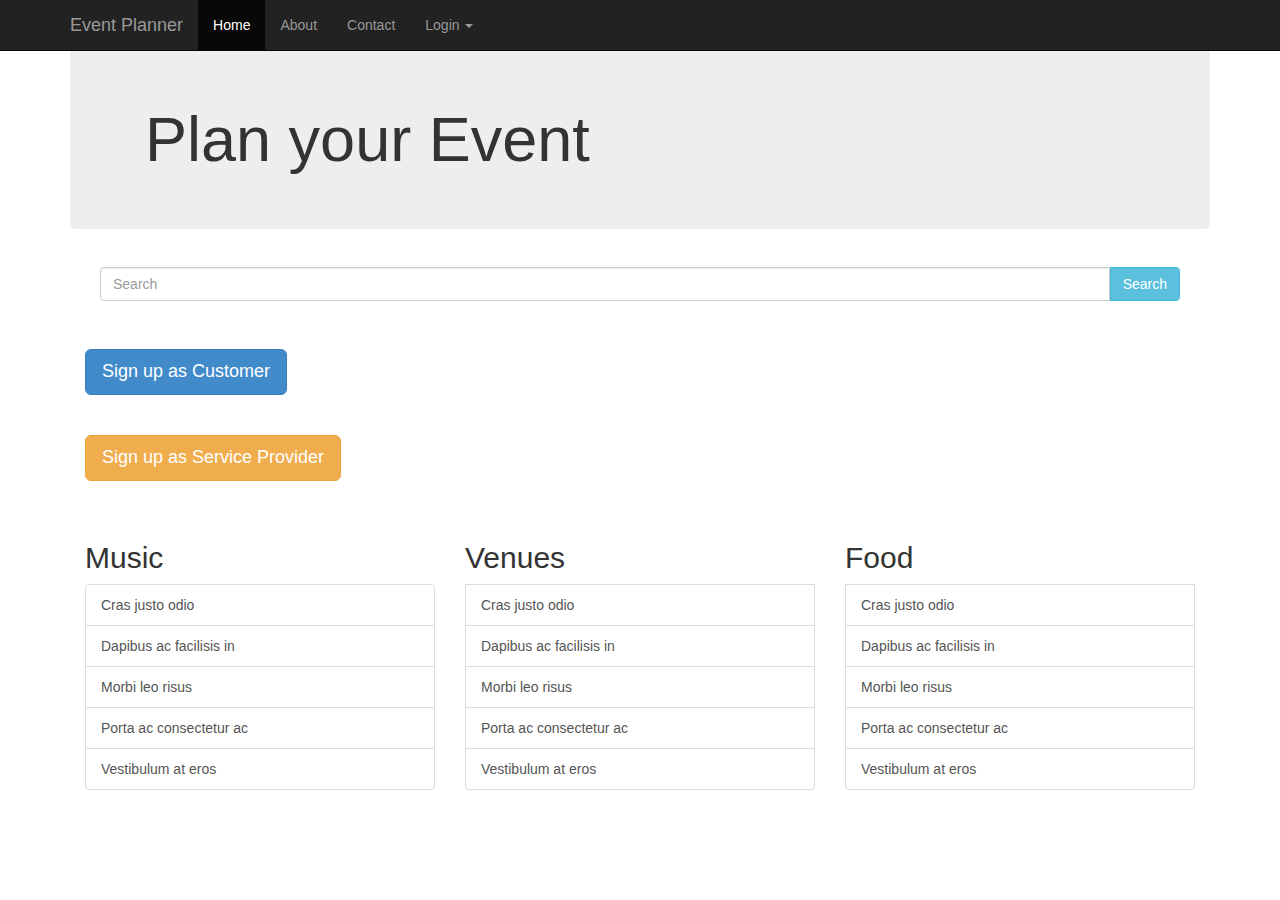
==== index.html @ 82b05a5d "Initial UI commit" ====
<!DOCTYPE html>
<html lang="en">
<head>
  <meta charset="utf-8">
  <meta name="viewport" content="width=device-width, initial-scale=1.0">
  <meta name="description" content="">
  <meta name="author" content="">
  <link rel="shortcut icon" href="../../assets/ico/favicon.png">

  <title>Plan my Event</title>

  <!-- Bootstrap core CSS -->
  <link href="css/bootstrap.css" rel="stylesheet">

  <!-- Custom styles for this template -->
  <link href="starter-template.css" rel="stylesheet">

  <!-- HTML5 shim and Respond.js IE8 support of HTML5 elements and media queries -->
      <!--[if lt IE 9]>
        <script src="../../assets/js/html5shiv.js"></script>
        <script src="../../assets/js/respond.min.js"></script>
        <![endif]-->

    </head>

    <body>

      <div class="navbar navbar-inverse navbar-fixed-top">
        <div class="container">
          <div class="navbar-header">
            <button type="button" class="navbar-toggle" data-toggle="collapse" data-target=".navbar-collapse">
              <span class="icon-bar"></span>
              <span class="icon-bar"></span>
              <span class="icon-bar"></span>
          </button>
          <a class="navbar-brand" href="#">Event Planner</a>
      </div>
      <div class="collapse navbar-collapse">
        <ul class="nav navbar-nav">
          <li class="active"><a href="#">Home</a></li>
          <li><a href="#about">About</a></li>
          <li><a href="#contact">Contact</a></li>
          <li class="dropdown" id="menu1" class="nav pull-right">
           <a class="dropdown-toggle" data-toggle="dropdown" href="#menu1">
             Login
             <b class="caret"></b>
         </a>
         <div class="dropdown-menu">
             <form style="margin: 0px" accept-charset="UTF-8" action="/sessions" method="post"><div style="margin:0;padding:0;display:inline"><input name="utf8" type="hidden" value="&#x2713;" />
                <input name="authenticity_token" type="hidden" value=${user} /></div>
                <fieldset class='textbox' style="padding:10px">
                 <input style="margin-top: 8px" type="text" placeholder="Username" />
                 <input style="margin-top: 8px" type="password" placeholder="Passsword" />
                 <input class="btn-primary" name="commit" type="submit" value="Log In" />
             </fieldset>
         </form>
     </div>
 </li>
</ul>
</div><!--/.nav-collapse -->
</div>
</div>

<div class="container">


  <br>
  <br>
  <div class="jumbotron">
      <div class="container">
        <h1>Plan your Event</h1>


    </div>

</div>
<div class="container">
    <form class="navbar-form pull-right">
        <div class="input-group">
            <input type="search" class="form-control" placeholder="Search"/>
            <span class="input-group-btn">
                <button type="submit" class="btn btn-info">Search</button>
            </span> 
        </div>
    </form>   
</div>  

<div class="container">
    <div>
    <form class = "form-inline" role = "form" action = "customer.html">

        <div>

            <br>
            <br>
            <input type = "submit" class = "btn btn-primary btn-lg" value = "Sign up as Customer">


        </div>

    </form>  

</div>
    <form class = "form-inline" role = "form" action = "service-provider.html">

        <div>

            <br>
            <br>
            <input type = "submit" class = "btn btn-warning btn-lg" value = "Sign up as Service Provider">


        </div>
        <br>
        <br>
        <div class="row">
            <div class="col-lg-4">
              <h2>Music</h2>
              <div class="list-group">
                  <a href="#" class="list-group-item">Cras justo odio</a>
                  <a href="#" class="list-group-item">Dapibus ac facilisis in</a>
                  <a href="#" class="list-group-item">Morbi leo risus</a>
                  <a href="#" class="list-group-item">Porta ac consectetur ac</a>
                  <a href="#" class="list-group-item">Vestibulum at eros</a>
              </div>

          </div>
          <div class="col-lg-4">
              <h2>Venues</h2>
              <a href="#" class="list-group-item">Cras justo odio</a>
              <a href="#" class="list-group-item">Dapibus ac facilisis in</a>
              <a href="#" class="list-group-item">Morbi leo risus</a>
              <a href="#" class="list-group-item">Porta ac consectetur ac</a>
              <a href="#" class="list-group-item">Vestibulum at eros</a>
          </div>
          <div class="col-lg-4">
              <h2>Food</h2>
              <a href="#" class="list-group-item">Cras justo odio</a>
              <a href="#" class="list-group-item">Dapibus ac facilisis in</a>
              <a href="#" class="list-group-item">Morbi leo risus</a>
              <a href="#" class="list-group-item">Porta ac consectetur ac</a>
              <a href="#" class="list-group-item">Vestibulum at eros</a>
          </div>
      </div>









  </div><!-- /.container -->


      <!-- Bootstrap core JavaScript
      ================================================== -->
      <!-- Placed at the end of the document so the pages load faster -->
      <script src="js/jquery-2.0.3.js"></script>
      <script src="js/bootstrap.min.js"></script>
  </body>
  </html>
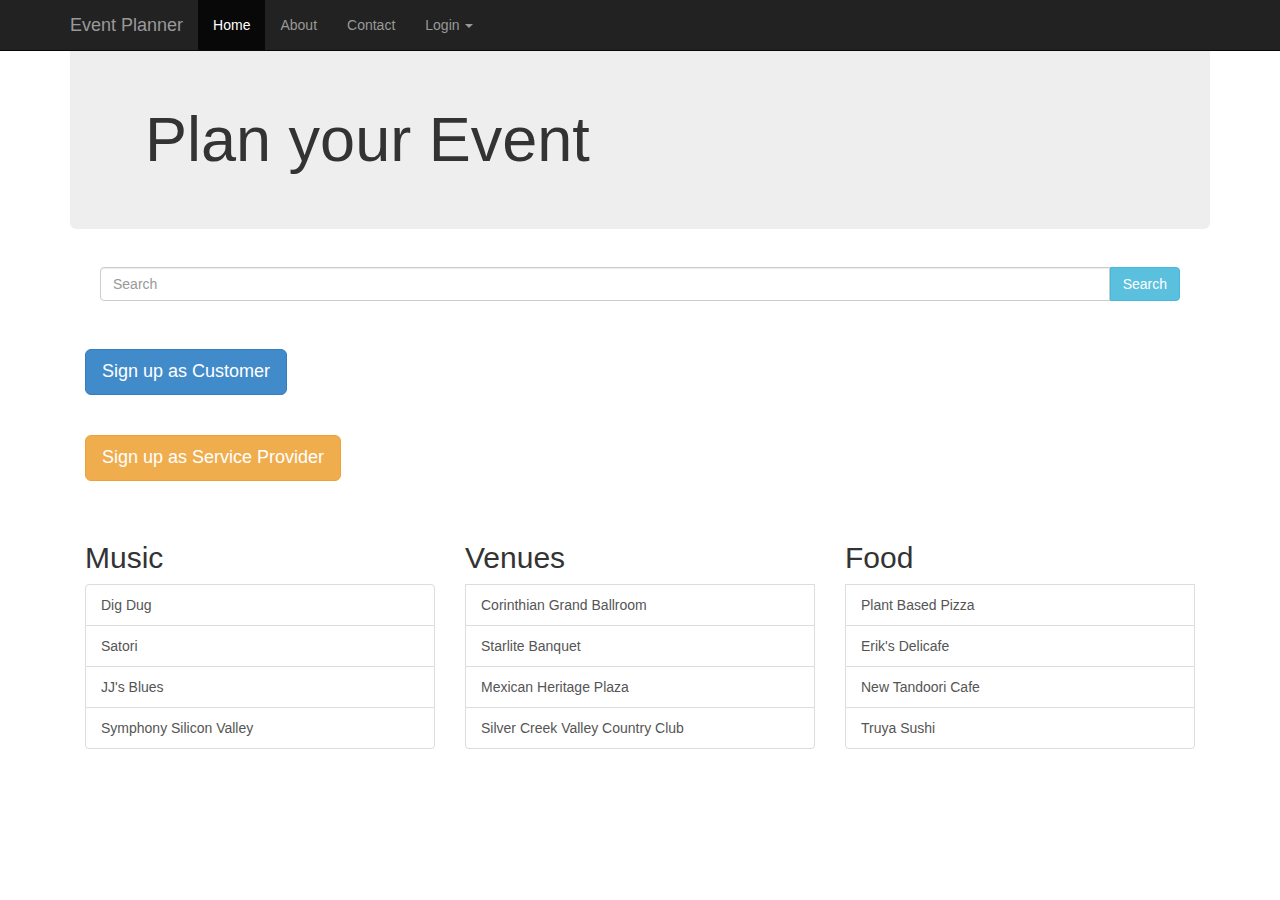
==== commit b5ae1b61: "added dummy values" ====
--- a/index.html
+++ b/index.html
@@ -22,127 +22,124 @@
         <script src="../../assets/js/respond.min.js"></script>
         <![endif]-->
 
-    </head>
+      </head>
 
-    <body>
+      <body>
 
-      <div class="navbar navbar-inverse navbar-fixed-top">
-        <div class="container">
-          <div class="navbar-header">
-            <button type="button" class="navbar-toggle" data-toggle="collapse" data-target=".navbar-collapse">
-              <span class="icon-bar"></span>
-              <span class="icon-bar"></span>
-              <span class="icon-bar"></span>
-          </button>
-          <a class="navbar-brand" href="#">Event Planner</a>
-      </div>
-      <div class="collapse navbar-collapse">
-        <ul class="nav navbar-nav">
-          <li class="active"><a href="#">Home</a></li>
-          <li><a href="#about">About</a></li>
-          <li><a href="#contact">Contact</a></li>
-          <li class="dropdown" id="menu1" class="nav pull-right">
-           <a class="dropdown-toggle" data-toggle="dropdown" href="#menu1">
-             Login
-             <b class="caret"></b>
-         </a>
-         <div class="dropdown-menu">
-             <form style="margin: 0px" accept-charset="UTF-8" action="/sessions" method="post"><div style="margin:0;padding:0;display:inline"><input name="utf8" type="hidden" value="&#x2713;" />
-                <input name="authenticity_token" type="hidden" value=${user} /></div>
-                <fieldset class='textbox' style="padding:10px">
-                 <input style="margin-top: 8px" type="text" placeholder="Username" />
-                 <input style="margin-top: 8px" type="password" placeholder="Passsword" />
-                 <input class="btn-primary" name="commit" type="submit" value="Log In" />
-             </fieldset>
-         </form>
+        <div class="navbar navbar-inverse navbar-fixed-top">
+          <div class="container">
+            <div class="navbar-header">
+              <button type="button" class="navbar-toggle" data-toggle="collapse" data-target=".navbar-collapse">
+                <span class="icon-bar"></span>
+                <span class="icon-bar"></span>
+                <span class="icon-bar"></span>
+              </button>
+              <a class="navbar-brand" href="#">Event Planner</a>
+            </div>
+            <div class="collapse navbar-collapse">
+              <ul class="nav navbar-nav">
+                <li class="active"><a href="#">Home</a></li>
+                <li><a href="#about">About</a></li>
+                <li><a href="#contact">Contact</a></li>
+                <li class="dropdown" id="menu1" class="nav pull-right">
+                 <a class="dropdown-toggle" data-toggle="dropdown" href="#menu1">
+                   Login
+                   <b class="caret"></b>
+                 </a>
+                 <div class="dropdown-menu">
+                   <form style="margin: 0px" accept-charset="UTF-8" action="/sessions" method="post"><div style="margin:0;padding:0;display:inline"><input name="utf8" type="hidden" value="&#x2713;" />
+                    <input name="authenticity_token" type="hidden" value=${user} /></div>
+                    <fieldset class='textbox' style="padding:10px">
+                     <input style="margin-top: 8px" type="text" placeholder="Username" />
+                     <input style="margin-top: 8px" type="password" placeholder="Passsword" />
+                     <input class="btn-primary" name="commit" type="submit" value="Log In" />
+                   </fieldset>
+                 </form>
+               </div>
+             </li>
+           </ul>
+         </div><!--/.nav-collapse -->
+       </div>
      </div>
- </li>
-</ul>
-</div><!--/.nav-collapse -->
-</div>
-</div>
 
-<div class="container">
+     <div class="container">
 
 
-  <br>
-  <br>
-  <div class="jumbotron">
-      <div class="container">
-        <h1>Plan your Event</h1>
-
-
-    </div>
-
-</div>
-<div class="container">
-    <form class="navbar-form pull-right">
-        <div class="input-group">
-            <input type="search" class="form-control" placeholder="Search"/>
-            <span class="input-group-btn">
-                <button type="submit" class="btn btn-info">Search</button>
-            </span> 
-        </div>
-    </form>   
-</div>  
-
-<div class="container">
-    <div>
-    <form class = "form-inline" role = "form" action = "customer.html">
-
-        <div>
-
-            <br>
-            <br>
-            <input type = "submit" class = "btn btn-primary btn-lg" value = "Sign up as Customer">
+      <br>
+      <br>
+      <div class="jumbotron">
+        <div class="container">
+          <h1>Plan your Event</h1>
 
 
         </div>
 
-    </form>  
+      </div>
+      <div class="container">
+        <form class="navbar-form pull-right">
+          <div class="input-group">
+            <input type="search" class="form-control" placeholder="Search"/>
+            <span class="input-group-btn">
+              <button type="submit" class="btn btn-info">Search</button>
+            </span> 
+          </div>
+        </form>   
+      </div>  
 
-</div>
-    <form class = "form-inline" role = "form" action = "service-provider.html">
+      <div class="container">
+        <div>
+          <form class = "form-inline" role = "form" action = "customer.html">
 
-        <div>
+            <div>
+
+              <br>
+              <br>
+              <input type = "submit" class = "btn btn-primary btn-lg" value = "Sign up as Customer">
+
+
+            </div>
+
+          </form>  
+
+        </div>
+        <form class = "form-inline" role = "form" action = "service-provider.html">
+
+          <div>
 
             <br>
             <br>
             <input type = "submit" class = "btn btn-warning btn-lg" value = "Sign up as Service Provider">
 
 
-        </div>
-        <br>
-        <br>
-        <div class="row">
+          </div>
+          <br>
+          <br>
+          <div class="row">
             <div class="col-lg-4">
               <h2>Music</h2>
               <div class="list-group">
-                  <a href="#" class="list-group-item">Cras justo odio</a>
-                  <a href="#" class="list-group-item">Dapibus ac facilisis in</a>
-                  <a href="#" class="list-group-item">Morbi leo risus</a>
-                  <a href="#" class="list-group-item">Porta ac consectetur ac</a>
-                  <a href="#" class="list-group-item">Vestibulum at eros</a>
+                <a href="#" class="list-group-item">Dig Dug</a>
+                <a href="#" class="list-group-item">Satori</a>
+                <a href="#" class="list-group-item">JJ's Blues</a>
+                <a href="#" class="list-group-item">Symphony Silicon Valley</a>
               </div>
 
+            </div>
+            <div class="col-lg-4">
+              <h2>Venues</h2>
+              <a href="#" class="list-group-item">Corinthian Grand Ballroom</a>
+              <a href="#" class="list-group-item">Starlite Banquet</a>
+              <a href="#" class="list-group-item">Mexican Heritage Plaza</a>
+              <a href="#" class="list-group-item">Silver Creek Valley Country Club</a>
+            </div>
+            <div class="col-lg-4">
+              <h2>Food</h2>
+              <a href="#" class="list-group-item">Plant Based Pizza</a>
+              <a href="#" class="list-group-item">Erik's Delicafe</a>
+              <a href="#" class="list-group-item">New Tandoori Cafe</a>
+              <a href="#" class="list-group-item">Truya Sushi</a>
+            </div>
           </div>
-          <div class="col-lg-4">
-              <h2>Venues</h2>
-              <a href="#" class="list-group-item">Cras justo odio</a>
-              <a href="#" class="list-group-item">Dapibus ac facilisis in</a>
-              <a href="#" class="list-group-item">Morbi leo risus</a>
-              <a href="#" class="list-group-item">Porta ac consectetur ac</a>
-              <a href="#" class="list-group-item">Vestibulum at eros</a>
-          </div>
-          <div class="col-lg-4">
-              <h2>Food</h2>
-              <a href="#" class="list-group-item">Cras justo odio</a>
-              <a href="#" class="list-group-item">Dapibus ac facilisis in</a>
-              <a href="#" class="list-group-item">Morbi leo risus</a>
-              <a href="#" class="list-group-item">Porta ac consectetur ac</a>
-              <a href="#" class="list-group-item">Vestibulum at eros</a>
-          </div>
-      </div>
 
 
 
@@ -152,7 +149,7 @@
 
 
 
-  </div><!-- /.container -->
+        </div><!-- /.container -->
 
 
       <!-- Bootstrap core JavaScript
@@ -160,5 +157,5 @@
       <!-- Placed at the end of the document so the pages load faster -->
       <script src="js/jquery-2.0.3.js"></script>
       <script src="js/bootstrap.min.js"></script>
-  </body>
-  </html>
+    </body>
+    </html>
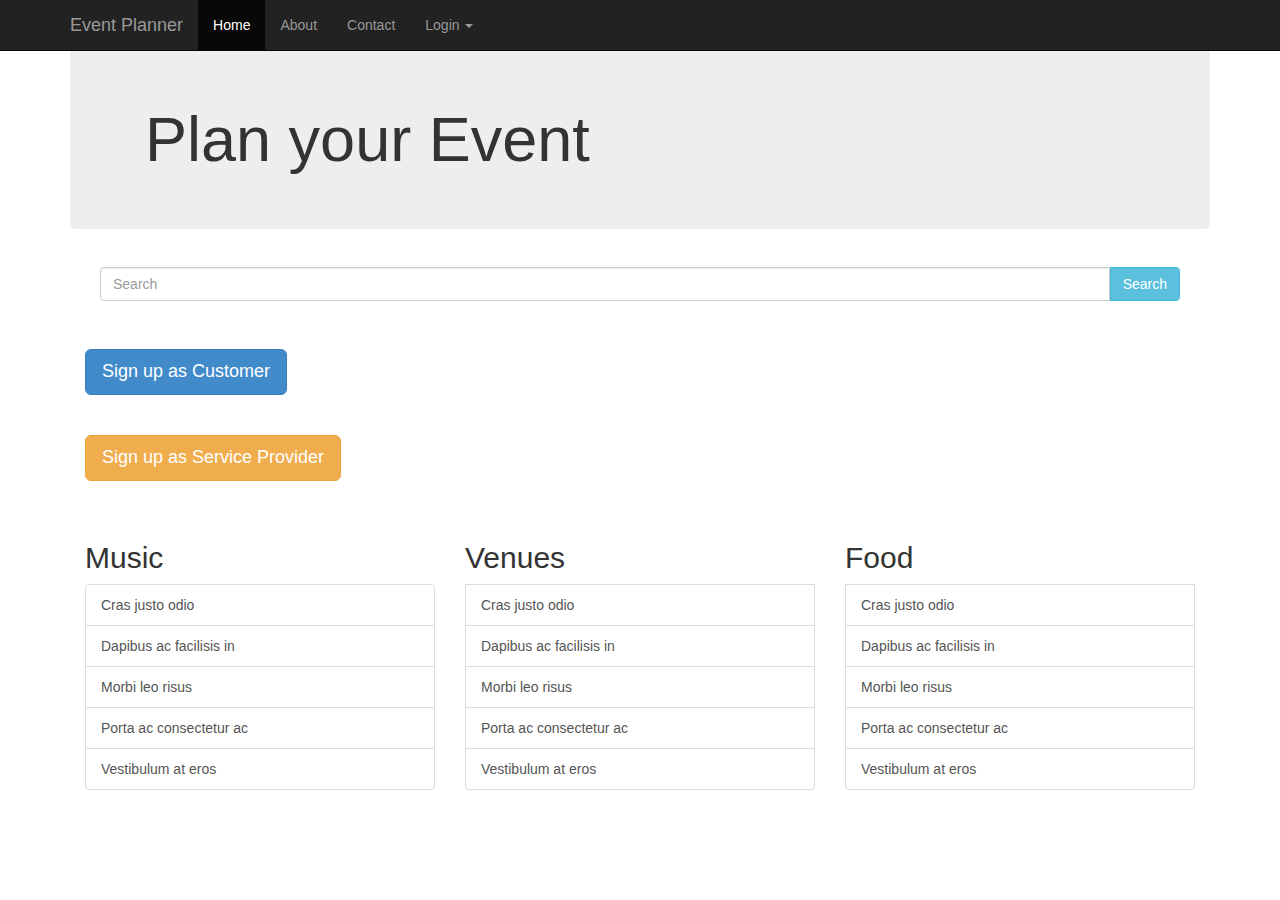
==== commit ef3a2cd6: "added root resource" ====
--- a/index.html
+++ b/index.html
@@ -22,124 +22,127 @@
         <script src="../../assets/js/respond.min.js"></script>
         <![endif]-->
 
-      </head>
+    </head>
 
-      <body>
+    <body>
 
-        <div class="navbar navbar-inverse navbar-fixed-top">
-          <div class="container">
-            <div class="navbar-header">
-              <button type="button" class="navbar-toggle" data-toggle="collapse" data-target=".navbar-collapse">
-                <span class="icon-bar"></span>
-                <span class="icon-bar"></span>
-                <span class="icon-bar"></span>
-              </button>
-              <a class="navbar-brand" href="#">Event Planner</a>
-            </div>
-            <div class="collapse navbar-collapse">
-              <ul class="nav navbar-nav">
-                <li class="active"><a href="#">Home</a></li>
-                <li><a href="#about">About</a></li>
-                <li><a href="#contact">Contact</a></li>
-                <li class="dropdown" id="menu1" class="nav pull-right">
-                 <a class="dropdown-toggle" data-toggle="dropdown" href="#menu1">
-                   Login
-                   <b class="caret"></b>
-                 </a>
-                 <div class="dropdown-menu">
-                   <form style="margin: 0px" accept-charset="UTF-8" action="/sessions" method="post"><div style="margin:0;padding:0;display:inline"><input name="utf8" type="hidden" value="&#x2713;" />
-                    <input name="authenticity_token" type="hidden" value=${user} /></div>
-                    <fieldset class='textbox' style="padding:10px">
-                     <input style="margin-top: 8px" type="text" placeholder="Username" />
-                     <input style="margin-top: 8px" type="password" placeholder="Passsword" />
-                     <input class="btn-primary" name="commit" type="submit" value="Log In" />
-                   </fieldset>
-                 </form>
-               </div>
-             </li>
-           </ul>
-         </div><!--/.nav-collapse -->
-       </div>
+      <div class="navbar navbar-inverse navbar-fixed-top">
+        <div class="container">
+          <div class="navbar-header">
+            <button type="button" class="navbar-toggle" data-toggle="collapse" data-target=".navbar-collapse">
+              <span class="icon-bar"></span>
+              <span class="icon-bar"></span>
+              <span class="icon-bar"></span>
+          </button>
+          <a class="navbar-brand" href="#">Event Planner</a>
+      </div>
+      <div class="collapse navbar-collapse">
+        <ul class="nav navbar-nav">
+          <li class="active"><a href="#">Home</a></li>
+          <li><a href="#about">About</a></li>
+          <li><a href="#contact">Contact</a></li>
+          <li class="dropdown" id="menu1" class="nav pull-right">
+           <a class="dropdown-toggle" data-toggle="dropdown" href="#menu1">
+             Login
+             <b class="caret"></b>
+         </a>
+         <div class="dropdown-menu">
+             <form style="margin: 0px" accept-charset="UTF-8" action="/sessions" method="post"><div style="margin:0;padding:0;display:inline"><input name="utf8" type="hidden" value="&#x2713;" />
+                <input name="authenticity_token" type="hidden" value=${user} /></div>
+                <fieldset class='textbox' style="padding:10px">
+                 <input style="margin-top: 8px" type="text" placeholder="Username" />
+                 <input style="margin-top: 8px" type="password" placeholder="Passsword" />
+                 <input class="btn-primary" name="commit" type="submit" value="Log In" />
+             </fieldset>
+         </form>
      </div>
+ </li>
+</ul>
+</div><!--/.nav-collapse -->
+</div>
+</div>
 
-     <div class="container">
+<div class="container">
 
 
-      <br>
-      <br>
-      <div class="jumbotron">
-        <div class="container">
-          <h1>Plan your Event</h1>
+  <br>
+  <br>
+  <div class="jumbotron">
+      <div class="container">
+        <h1>Plan your Event</h1>
+
+
+    </div>
+
+</div>
+<div class="container">
+    <form class="navbar-form pull-right">
+        <div class="input-group">
+            <input type="search" class="form-control" placeholder="Search"/>
+            <span class="input-group-btn">
+                <button type="submit" class="btn btn-info">Search</button>
+            </span> 
+        </div>
+    </form>   
+</div>  
+
+<div class="container">
+    <div>
+    <form class = "form-inline" role = "form" action = "customer.html">
+
+        <div>
+
+            <br>
+            <br>
+            <input type = "submit" class = "btn btn-primary btn-lg" value = "Sign up as Customer">
 
 
         </div>
 
-      </div>
-      <div class="container">
-        <form class="navbar-form pull-right">
-          <div class="input-group">
-            <input type="search" class="form-control" placeholder="Search"/>
-            <span class="input-group-btn">
-              <button type="submit" class="btn btn-info">Search</button>
-            </span> 
-          </div>
-        </form>   
-      </div>  
+    </form>  
 
-      <div class="container">
+</div>
+    <form class = "form-inline" role = "form" action = "service-provider.html">
+
         <div>
-          <form class = "form-inline" role = "form" action = "customer.html">
-
-            <div>
-
-              <br>
-              <br>
-              <input type = "submit" class = "btn btn-primary btn-lg" value = "Sign up as Customer">
-
-
-            </div>
-
-          </form>  
-
-        </div>
-        <form class = "form-inline" role = "form" action = "service-provider.html">
-
-          <div>
 
             <br>
             <br>
             <input type = "submit" class = "btn btn-warning btn-lg" value = "Sign up as Service Provider">
 
 
-          </div>
-          <br>
-          <br>
-          <div class="row">
+        </div>
+        <br>
+        <br>
+        <div class="row">
             <div class="col-lg-4">
               <h2>Music</h2>
               <div class="list-group">
-                <a href="#" class="list-group-item">Dig Dug</a>
-                <a href="#" class="list-group-item">Satori</a>
-                <a href="#" class="list-group-item">JJ's Blues</a>
-                <a href="#" class="list-group-item">Symphony Silicon Valley</a>
+                  <a href="#" class="list-group-item">Cras justo odio</a>
+                  <a href="#" class="list-group-item">Dapibus ac facilisis in</a>
+                  <a href="#" class="list-group-item">Morbi leo risus</a>
+                  <a href="#" class="list-group-item">Porta ac consectetur ac</a>
+                  <a href="#" class="list-group-item">Vestibulum at eros</a>
               </div>
 
-            </div>
-            <div class="col-lg-4">
+          </div>
+          <div class="col-lg-4">
               <h2>Venues</h2>
-              <a href="#" class="list-group-item">Corinthian Grand Ballroom</a>
-              <a href="#" class="list-group-item">Starlite Banquet</a>
-              <a href="#" class="list-group-item">Mexican Heritage Plaza</a>
-              <a href="#" class="list-group-item">Silver Creek Valley Country Club</a>
-            </div>
-            <div class="col-lg-4">
+              <a href="#" class="list-group-item">Cras justo odio</a>
+              <a href="#" class="list-group-item">Dapibus ac facilisis in</a>
+              <a href="#" class="list-group-item">Morbi leo risus</a>
+              <a href="#" class="list-group-item">Porta ac consectetur ac</a>
+              <a href="#" class="list-group-item">Vestibulum at eros</a>
+          </div>
+          <div class="col-lg-4">
               <h2>Food</h2>
-              <a href="#" class="list-group-item">Plant Based Pizza</a>
-              <a href="#" class="list-group-item">Erik's Delicafe</a>
-              <a href="#" class="list-group-item">New Tandoori Cafe</a>
-              <a href="#" class="list-group-item">Truya Sushi</a>
-            </div>
+              <a href="#" class="list-group-item">Cras justo odio</a>
+              <a href="#" class="list-group-item">Dapibus ac facilisis in</a>
+              <a href="#" class="list-group-item">Morbi leo risus</a>
+              <a href="#" class="list-group-item">Porta ac consectetur ac</a>
+              <a href="#" class="list-group-item">Vestibulum at eros</a>
           </div>
+      </div>
 
 
 
@@ -149,7 +152,7 @@
 
 
 
-        </div><!-- /.container -->
+  </div><!-- /.container -->
 
 
       <!-- Bootstrap core JavaScript
@@ -157,5 +160,5 @@
       <!-- Placed at the end of the document so the pages load faster -->
       <script src="js/jquery-2.0.3.js"></script>
       <script src="js/bootstrap.min.js"></script>
-    </body>
-    </html>
+  </body>
+  </html>
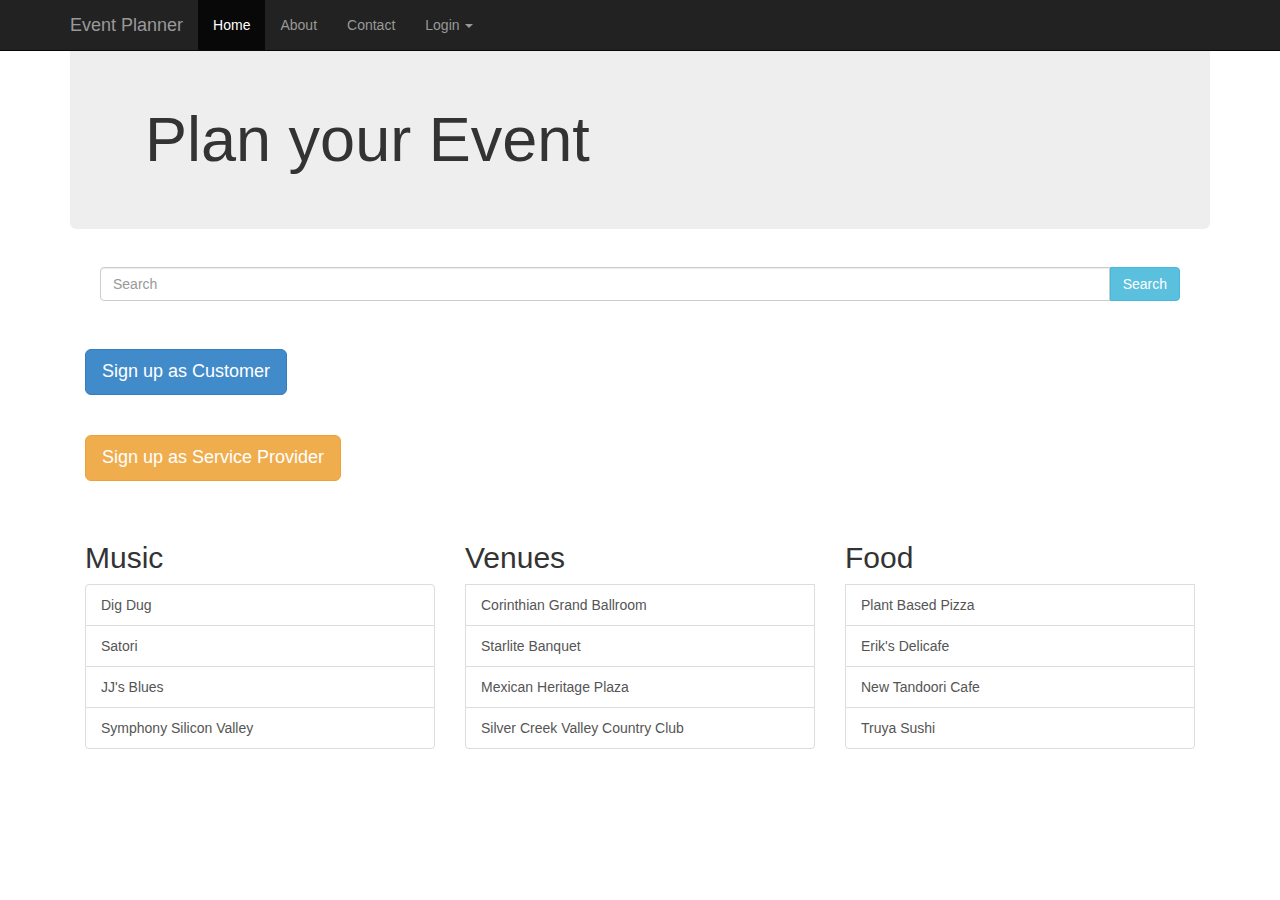
==== commit 43c511b2: "testing merge issue" ====
--- a/index.html
+++ b/index.html
@@ -22,127 +22,124 @@
         <script src="../../assets/js/respond.min.js"></script>
         <![endif]-->
 
-    </head>
+      </head>
 
-    <body>
+      <body>
 
-      <div class="navbar navbar-inverse navbar-fixed-top">
-        <div class="container">
-          <div class="navbar-header">
-            <button type="button" class="navbar-toggle" data-toggle="collapse" data-target=".navbar-collapse">
-              <span class="icon-bar"></span>
-              <span class="icon-bar"></span>
-              <span class="icon-bar"></span>
-          </button>
-          <a class="navbar-brand" href="#">Event Planner</a>
-      </div>
-      <div class="collapse navbar-collapse">
-        <ul class="nav navbar-nav">
-          <li class="active"><a href="#">Home</a></li>
-          <li><a href="#about">About</a></li>
-          <li><a href="#contact">Contact</a></li>
-          <li class="dropdown" id="menu1" class="nav pull-right">
-           <a class="dropdown-toggle" data-toggle="dropdown" href="#menu1">
-             Login
-             <b class="caret"></b>
-         </a>
-         <div class="dropdown-menu">
-             <form style="margin: 0px" accept-charset="UTF-8" action="/sessions" method="post"><div style="margin:0;padding:0;display:inline"><input name="utf8" type="hidden" value="&#x2713;" />
-                <input name="authenticity_token" type="hidden" value=${user} /></div>
-                <fieldset class='textbox' style="padding:10px">
-                 <input style="margin-top: 8px" type="text" placeholder="Username" />
-                 <input style="margin-top: 8px" type="password" placeholder="Passsword" />
-                 <input class="btn-primary" name="commit" type="submit" value="Log In" />
-             </fieldset>
-         </form>
+        <div class="navbar navbar-inverse navbar-fixed-top">
+          <div class="container">
+            <div class="navbar-header">
+              <button type="button" class="navbar-toggle" data-toggle="collapse" data-target=".navbar-collapse">
+                <span class="icon-bar"></span>
+                <span class="icon-bar"></span>
+                <span class="icon-bar"></span>
+              </button>
+              <a class="navbar-brand" href="#">Event Planner</a>
+            </div>
+            <div class="collapse navbar-collapse">
+              <ul class="nav navbar-nav">
+                <li class="active"><a href="#">Home</a></li>
+                <li><a href="#about">About</a></li>
+                <li><a href="#contact">Contact</a></li>
+                <li class="dropdown" id="menu1" class="nav pull-right">
+                 <a class="dropdown-toggle" data-toggle="dropdown" href="#menu1">
+                   Login
+                   <b class="caret"></b>
+                 </a>
+                 <div class="dropdown-menu">
+                   <form style="margin: 0px" accept-charset="UTF-8" action="/sessions" method="post"><div style="margin:0;padding:0;display:inline"><input name="utf8" type="hidden" value="&#x2713;" />
+                    <input name="authenticity_token" type="hidden" value=${user} /></div>
+                    <fieldset class='textbox' style="padding:10px">
+                     <input style="margin-top: 8px" type="text" placeholder="Username" />
+                     <input style="margin-top: 8px" type="password" placeholder="Passsword" />
+                     <input class="btn-primary" name="commit" type="submit" value="Log In" />
+                   </fieldset>
+                 </form>
+               </div>
+             </li>
+           </ul>
+         </div><!--/.nav-collapse -->
+       </div>
      </div>
- </li>
-</ul>
-</div><!--/.nav-collapse -->
-</div>
-</div>
 
-<div class="container">
+     <div class="container">
 
 
-  <br>
-  <br>
-  <div class="jumbotron">
-      <div class="container">
-        <h1>Plan your Event</h1>
-
-
-    </div>
-
-</div>
-<div class="container">
-    <form class="navbar-form pull-right">
-        <div class="input-group">
-            <input type="search" class="form-control" placeholder="Search"/>
-            <span class="input-group-btn">
-                <button type="submit" class="btn btn-info">Search</button>
-            </span> 
-        </div>
-    </form>   
-</div>  
-
-<div class="container">
-    <div>
-    <form class = "form-inline" role = "form" action = "customer.html">
-
-        <div>
-
-            <br>
-            <br>
-            <input type = "submit" class = "btn btn-primary btn-lg" value = "Sign up as Customer">
+      <br>
+      <br>
+      <div class="jumbotron">
+        <div class="container">
+          <h1>Plan your Event</h1>
 
 
         </div>
 
-    </form>  
+      </div>
+      <div class="container">
+        <form class="navbar-form pull-right">
+          <div class="input-group">
+            <input type="search" class="form-control" placeholder="Search"/>
+            <span class="input-group-btn">
+              <button type="submit" class="btn btn-info">Search</button>
+            </span> 
+          </div>
+        </form>   
+      </div>  
 
-</div>
-    <form class = "form-inline" role = "form" action = "service-provider.html">
+      <div class="container">
+        <div>
+          <form class = "form-inline" role = "form" action = "customer.html">
 
-        <div>
+            <div>
+
+              <br>
+              <br>
+              <input type = "submit" class = "btn btn-primary btn-lg" value = "Sign up as Customer">
+
+
+            </div>
+
+          </form>  
+
+        </div>
+        <form class = "form-inline" role = "form" action = "service-provider.html">
+
+          <div>
 
             <br>
             <br>
             <input type = "submit" class = "btn btn-warning btn-lg" value = "Sign up as Service Provider">
 
 
-        </div>
-        <br>
-        <br>
-        <div class="row">
+          </div>
+          <br>
+          <br>
+          <div class="row">
             <div class="col-lg-4">
               <h2>Music</h2>
               <div class="list-group">
-                  <a href="#" class="list-group-item">Cras justo odio</a>
-                  <a href="#" class="list-group-item">Dapibus ac facilisis in</a>
-                  <a href="#" class="list-group-item">Morbi leo risus</a>
-                  <a href="#" class="list-group-item">Porta ac consectetur ac</a>
-                  <a href="#" class="list-group-item">Vestibulum at eros</a>
+                <a href="#" class="list-group-item">Dig Dug</a>
+                <a href="#" class="list-group-item">Satori</a>
+                <a href="#" class="list-group-item">JJ's Blues</a>
+                <a href="#" class="list-group-item">Symphony Silicon Valley</a>
               </div>
 
+            </div>
+            <div class="col-lg-4">
+              <h2>Venues</h2>
+              <a href="#" class="list-group-item">Corinthian Grand Ballroom</a>
+              <a href="#" class="list-group-item">Starlite Banquet</a>
+              <a href="#" class="list-group-item">Mexican Heritage Plaza</a>
+              <a href="#" class="list-group-item">Silver Creek Valley Country Club</a>
+            </div>
+            <div class="col-lg-4">
+              <h2>Food</h2>
+              <a href="#" class="list-group-item">Plant Based Pizza</a>
+              <a href="#" class="list-group-item">Erik's Delicafe</a>
+              <a href="#" class="list-group-item">New Tandoori Cafe</a>
+              <a href="#" class="list-group-item">Truya Sushi</a>
+            </div>
           </div>
-          <div class="col-lg-4">
-              <h2>Venues</h2>
-              <a href="#" class="list-group-item">Cras justo odio</a>
-              <a href="#" class="list-group-item">Dapibus ac facilisis in</a>
-              <a href="#" class="list-group-item">Morbi leo risus</a>
-              <a href="#" class="list-group-item">Porta ac consectetur ac</a>
-              <a href="#" class="list-group-item">Vestibulum at eros</a>
-          </div>
-          <div class="col-lg-4">
-              <h2>Food</h2>
-              <a href="#" class="list-group-item">Cras justo odio</a>
-              <a href="#" class="list-group-item">Dapibus ac facilisis in</a>
-              <a href="#" class="list-group-item">Morbi leo risus</a>
-              <a href="#" class="list-group-item">Porta ac consectetur ac</a>
-              <a href="#" class="list-group-item">Vestibulum at eros</a>
-          </div>
-      </div>
 
 
 
@@ -152,7 +149,7 @@
 
 
 
-  </div><!-- /.container -->
+        </div><!-- /.container -->
 
 
       <!-- Bootstrap core JavaScript
@@ -160,5 +157,5 @@
       <!-- Placed at the end of the document so the pages load faster -->
       <script src="js/jquery-2.0.3.js"></script>
       <script src="js/bootstrap.min.js"></script>
-  </body>
-  </html>
+    </body>
+    </html>
